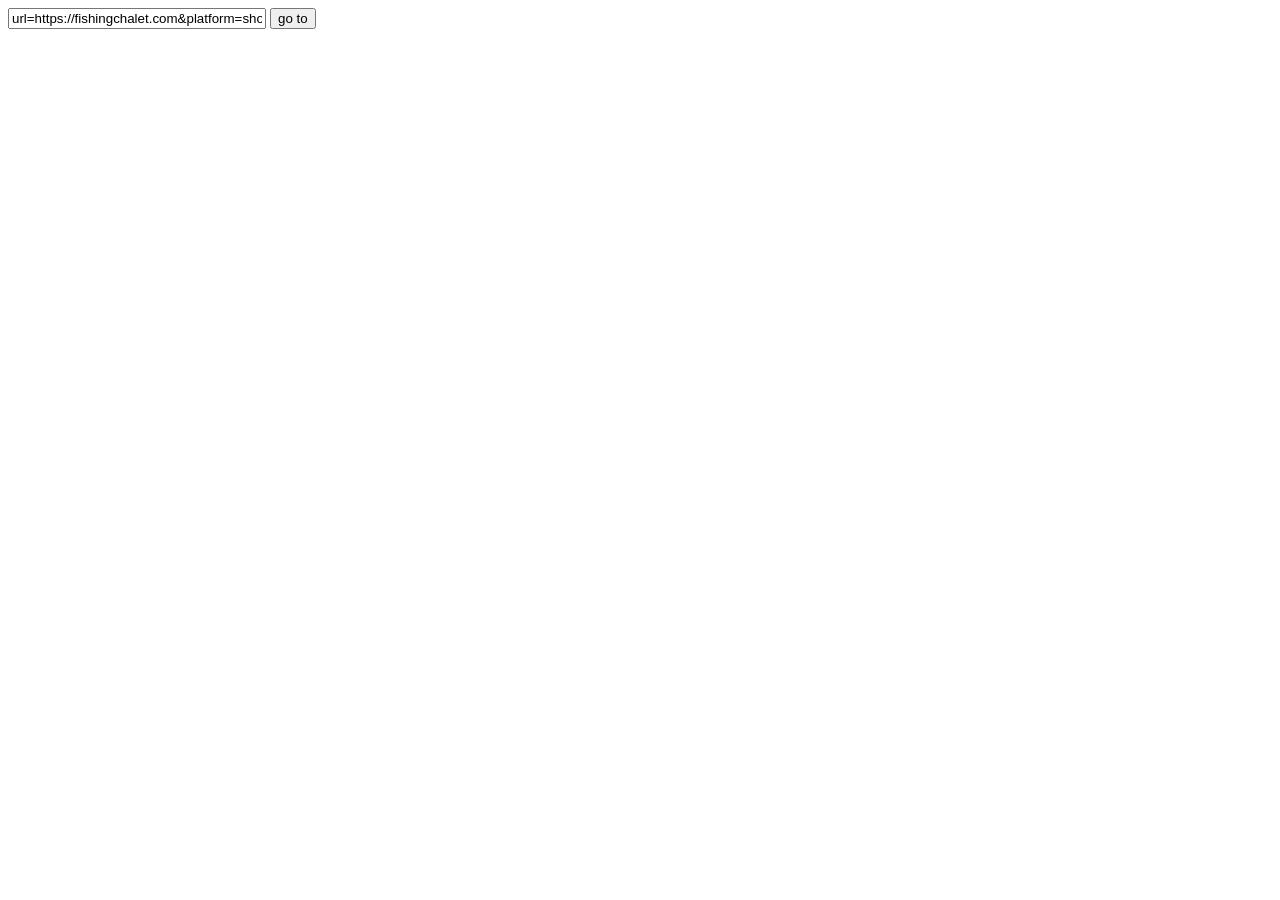
==== index.html @ 2d74ebcd "update" ====
<!DOCTYPE html>
<html>
<body>
    <input style="width: 250px;" type="text" id="pathUrl" placeholder="url=https://fishingchalet.com&platform=shopify" value="url=https://fishingchalet.com&platform=shopify">
    <input type="submit" value="go to" onclick="window.location.href='products.html?' + document.getElementById('pathUrl').value"> 
</body>
</html>
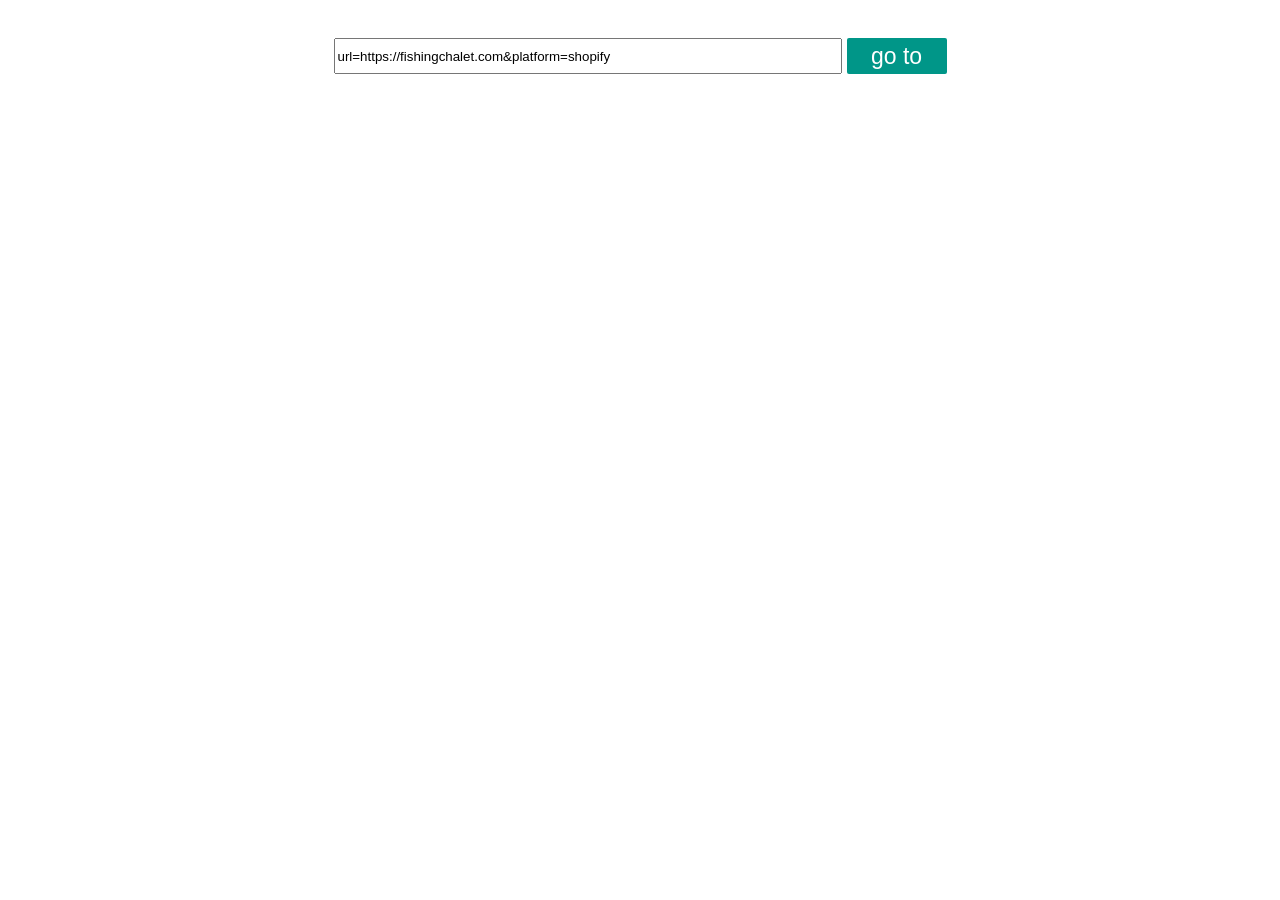
==== commit 0f462ddc: "update" ====
--- a/index.html
+++ b/index.html
@@ -1,7 +1,36 @@
 <!DOCTYPE html>
 <html>
-<body>
-    <input style="width: 250px;" type="text" id="pathUrl" placeholder="url=https://fishingchalet.com&platform=shopify" value="url=https://fishingchalet.com&platform=shopify">
-    <input type="submit" value="go to" onclick="window.location.href='products.html?' + document.getElementById('pathUrl').value"> 
+
+<head></head>
+
+<body style="
+    vertical-align: middle;
+    text-align: center;
+    display: flex;
+    align-items: center;
+    justify-content: center;
+    padding-top: 30px;
+">
+    <input style="width: 500px;height: 30px;" type="text" id="pathUrl"
+        placeholder="url=https://fishingchalet.com&amp;platform=shopify"
+        value="url=https://fishingchalet.com&amp;platform=shopify">
+    <input type="submit" value="go to"
+        onclick="window.location.href='products.html?' + document.getElementById('pathUrl').value" style="
+    width: 100px;
+    height: 36px;
+    font-size: 23px;
+    background: #009688;
+    color: white;
+    text-align: center;
+    border: none;
+    border-radius: 2px;
+    margin-left: 5px;
+    cursor: pointer;
+">
+
+
+
+
 </body>
-</html>
+
+</html>
